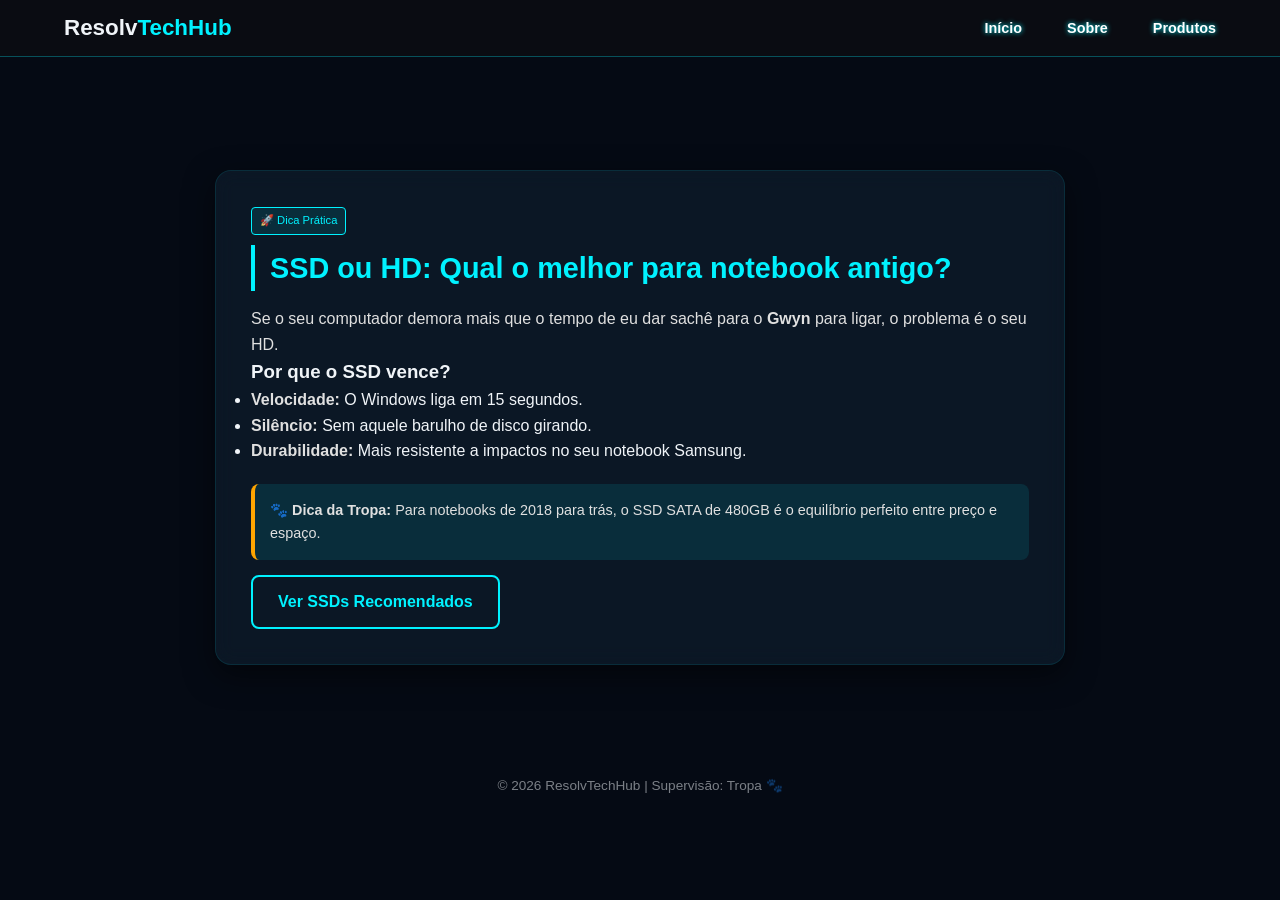
==== artigo-base.html @ 159863da "Add files via upload" ====
<!DOCTYPE html>
<html lang="pt-br">
<head>
    <meta charset="UTF-8">
    <meta name="viewport" content="width=device-width, initial-scale=1.0">
    <title>SSD ou HD: Qual o melhor? - ResolvTechHub</title>
    <link rel="stylesheet" href="css/style.css"> </head>
    <link rel="icon" type="image/png" href="Logotipo Startup Tecnologia Moderno Azul e Roxo.png">
<body>

<nav class="nav-container">
    <div class="logo">Resolv<span>TechHub</span></div>
    <ul class="nav-links">
        <li><a href="index.html">Início</a></li>
        <li><a href="sobre.html">Sobre</a></li>
        <li><a href="index.html#area-produtos">Produtos</a></li>
    </ul>
</nav>

<main class="container" style="padding-top: 100px;">
    <article class="card-informativo">
        <span class="badge-beneficio">🚀 Dica Prática</span>
        <h2>SSD ou HD: Qual o melhor para notebook antigo?</h2>
        
        <p>Se o seu computador demora mais que o tempo de eu dar sachê para o <strong>Gwyn</strong> para ligar, o problema é o seu HD.</p>
        
        <h3>Por que o SSD vence?</h3>
        <ul>
            <li><strong>Velocidade:</strong> O Windows liga em 15 segundos.</li>
            <li><strong>Silêncio:</strong> Sem aquele barulho de disco girando.</li>
            <li><strong>Durabilidade:</strong> Mais resistente a impactos no seu notebook Samsung.</li>
        </ul>

        <div class="alerta-gwyn" style="background: rgba(0, 242, 255, 0.1); padding: 15px; border-radius: 8px; margin-top: 20px;">
            <p>🐾 <strong>Dica da Tropa:</strong> Para notebooks de 2018 para trás, o SSD SATA de 480GB é o equilíbrio perfeito entre preço e espaço.</p>
        </div>

        <a href="index.html#area-produtos" class="btn-afiliado">Ver SSDs Recomendados</a>
    </article>
</main>

<footer>
    <p>&copy; 2026 ResolvTechHub | Supervisão: Tropa 🐾</p>
</footer>

</body>
</html>
---- css/style.css ----
html {
    scroll-behavior: smooth;
}
html {
    scroll-behavior: smooth;
}
html {
    scroll-behavior: smooth; /* Faz a página deslizar suavemente até a seção */
}
@import url('https://fonts.googleapis.com/css2?family=Inter:wght@400;700&display=swap');

:root {
    --azul-profundo: #050a14;
    --card-bg: #0d1b2a;
    --ciano: #00f2ff;
    --ciano-glow: rgba(0, 242, 255, 0.3);
    --branco: #f0f4f8;
}

body {
    background-color: var(--azul-profundo);
    color: var(--branco);
    font-family: 'Inter', sans-serif;
    margin: 0;
    line-height: 1.6;
    overflow-x: hidden;
}

/* Fundo com leve gradiente para não ser um preto chapado */
header {
    padding: 80px 20px;
    background: radial-gradient(circle at top, #1b263b 0%, var(--azul-profundo) 70%);
    text-align: center;
}

h1 { 
    color: var(--ciano); 
    font-size: 3rem; 
    margin: 0; 
    text-transform: uppercase;
    letter-spacing: 2px;
    text-shadow: 0 0 15px var(--ciano-glow);
}

.container { 
    max-width: 900px; 
    margin: auto; 
    padding: 20px;
    margin-top: 80px; /* Isso aqui vai "empurrar" o card para baixo da barra */
}

/* Cards Estilo "Vidro" */
.card {
    background: var(--card-bg);
    border: 1px solid rgba(255, 255, 255, 0.05);
    border-radius: 16px;
    padding: 30px;
    margin-bottom: 40px;
    transition: all 0.4s ease;
    position: relative;
    overflow: hidden;
}

.card:hover {
    transform: translateY(-5px); /* Flutuação mais suave */
    border-color: rgba(0, 242, 255, 0.5); /* Ciano com 50% de transparência na borda */
    /* Sombra projetada mais suave, sem o brilho neon exagerado */
    box-shadow: 0 10px 20px rgba(0, 0, 0, 0.4); 
}

/* Tabela Profissional */
table {
    width: 100%;
    border-radius: 8px;
    overflow: hidden;
    margin: 25px 0;
    border: none;
}

th { background-color: #1e3a8a; color: var(--ciano); padding: 15px; }
td { background-color: rgba(255,255,255,0.03); padding: 12px; text-align: center; border-bottom: 1px solid rgba(255,255,255,0.05); }

/* Botão com Brilho */
.btn {
    display: inline-block;
    background: linear-gradient(90deg, #00d2ff 0%, #3a7bd5 100%);
    color: white;
    padding: 14px 30px;
    border-radius: 50px;
    text-decoration: none;
    font-weight: bold;
    box-shadow: 0 4px 15px var(--ciano-glow);
    transition: 0.3s;
}

.btn:hover {
    /* Diminuímos o raio de brilho de 25px para 10px e trocamos filter por sombra */
    box-shadow: 0 0 10px rgba(0, 242, 255, 0.6); 
    transform: scale(1.02); /* Mantemos um aumento bem sutil */
    filter: none; /* Garante que nenhum filtro de brilho extra esteja ativo */
}


footer { padding: 50px; text-align: center; opacity: 0.5; font-size: 0.85rem; }
.navbar {
    position: fixed;
    top: 0;
    width: 100%;
    background: rgba(13, 27, 42, 0.8);
    backdrop-filter: blur(10px);
    z-index: 1000;
    border-bottom: 1px solid rgba(0, 242, 255, 0.2);
}

.nav-content {
    max-width: 900px;
    margin: auto;
    display: flex;
    justify-content: space-between;
    align-items: center;
    padding: 15px 20px;
}

.nav-logo {
    color: var(--ciano);
    font-weight: bold;
    text-decoration: none;
    font-size: 1.2rem;
}

.nav-links a {
    color: var(--branco);
    text-decoration: none;
    margin-left: 20px;
    font-size: 0.9rem;
    transition: 0.3s;
}

.nav-links a:hover {
    color: var(--ciano);
}

/* Ajuste para o header não ficar escondido atrás da barra fixa */
header {
    margin-top: 60px;
}
#btnTop {
    display: none;
    position: fixed;
    bottom: 20px;
    right: 30px;
    z-index: 99;
    border: none;
    outline: none;
    background-color: var(--ciano);
    color: var(--azul-profundo);
    cursor: pointer;
    padding: 15px;
    border-radius: 50%;
    font-size: 18px;
    font-weight: bold;
    box-shadow: 0 0 10px var(--ciano-glow);
}
.info-box {
    background: linear-gradient(135deg, #112240 0%, #1e3a8a 100%);
    border-left: 6px solid var(--ciano);
    margin-top: 20px;
}
/* Estilização Avançada da Tabela */
.tabela-tech {
    width: 100%;
    border-collapse: separate;
    border-spacing: 0 8px; /* Cria um espaço entre as linhas */
    margin: 20px 0;
}

.tabela-tech th {
    background-color: transparent;
    color: var(--ciano);
    text-transform: uppercase;
    font-size: 0.8rem;
    letter-spacing: 1px;
    padding: 15px;
}

.tabela-tech td {
    background-color: rgba(255, 255, 255, 0.03);
    padding: 15px;
    border: none;
}

/* Arredondar as bordas das linhas */
.tabela-tech tr td:first-child { border-radius: 8px 0 0 8px; }
.tabela-tech tr td:last-child { border-radius: 0 8px 8px 0; }

/* Linha de Destaque (A "Melhor Escolha") */
.destaque-linha td {
    background-color: rgba(0, 242, 255, 0.1) !important;
    border-top: 1px solid var(--ciano);
    border-bottom: 1px solid var(--ciano);
    color: #fff;
    font-weight: bold;
}

.badge {
    background-color: var(--ciano);
    color: var(--azul-profundo);
    padding: 2px 8px;
    border-radius: 4px;
    font-size: 0.7rem;
    font-weight: bold;
    text-transform: uppercase;
}
/* Tabela com Linhas e Estrelas */
.tabela-tech {
    width: 100%;
    border-collapse: collapse; /* Mantém as linhas conectadas */
    margin: 25px 0;
    background: rgba(255, 255, 255, 0.02);
    border: 1px solid rgba(0, 242, 255, 0.2); /* Linha externa */
}

.tabela-tech th, .tabela-tech td {
    padding: 15px;
    border: 1px solid rgba(255, 255, 255, 0.1); /* Linhas das colunas e linhas */
    text-align: center;
}

.tabela-tech th {
    background-color: #1e3a8a;
    color: var(--ciano);
    text-transform: uppercase;
    font-size: 0.85rem;
}

/* Cor das Estrelas */
.estrelas {
    color: #ffcc00; /* Amarelo ouro */
    text-shadow: 0 0 5px rgba(255, 204, 0, 0.5);
    font-size: 1.1rem;
}

.destaque-linha {
    background-color: rgba(0, 242, 255, 0.05);
}
/* Estilo do Card de FAQ */
#faq {
    text-align: left;
}

#faq h3 {
    color: var(--ciano);
    margin-bottom: 20px;
}

/* Estilizando cada item do FAQ */
details {
    background: rgba(255, 255, 255, 0.03);
    border: 1px solid rgba(0, 242, 255, 0.1);
    border-radius: 8px;
    margin-bottom: 10px;
    padding: 15px;
    transition: all 0.3s ease;
    cursor: pointer;
}

details:hover {
    border-color: var(--ciano);
    background: rgba(0, 242, 255, 0.05);
}

/* Estilo do título da pergunta */
summary {
    font-weight: bold;
    color: var(--branco);
    list-style: none; /* Remove a setinha padrão no Chrome/Safari */
    display: flex;
    justify-content: space-between;
    align-items: center;
}

/* Adicionando uma setinha customizada via CSS */
summary::after {
    content: '▼';
    font-size: 0.8rem;
    color: var(--ciano);
    transition: transform 0.3s ease;
}

/* Gira a setinha quando o FAQ abre */
details[open] summary::after {
    transform: rotate(180deg);
}

/* Estilo da resposta */
details p {
    margin-top: 15px;
    font-size: 0.95rem;
    color: rgba(255, 255, 255, 0.8);
    border-top: 1px solid rgba(0, 242, 255, 0.1);
    padding-top: 10px;
}
.img-produto {
    width: 100%;
    max-width: 300px; /* Para não ficar gigante no PC */
    height: auto;
    display: block;
    margin: 0 auto 20px;
    border-radius: 8px;
    box-shadow: 0 4px 8px rgba(0,0,0,0.3);
}
.progress-container {
    width: 100%;
    height: 4px;
    background: transparent;
    position: fixed;
    top: 60px; /* Logo abaixo da sua navbar */
    z-index: 1001;
}

.progress-bar {
    height: 4px;
    background: var(--ciano);
    width: 0%;
}
.oferta-item {
    border-bottom: 1px solid rgba(0, 242, 255, 0.1);
    padding: 15px 0;
}

.oferta-item:last-child {
    border-bottom: none;
}

.btn-pequeno {
    display: inline-block;
    font-size: 0.8rem;
    background-color: transparent;
    border: 1px solid var(--ciano);
    color: var(--ciano);
    padding: 5px 15px;
    border-radius: 4px;
    text-decoration: none;
    transition: 0.3s;
}

.btn-pequeno:hover {
    background-color: var(--ciano);
    color: var(--azul-escuro);
}
#guia-upgrade {
    border-left: 5px solid var(--ciano);
    background: rgba(255, 255, 255, 0.02);
}

.passos-container {
    display: flex;
    flex-direction: column;
    gap: 15px;
    margin: 20px 0;
}

.passo {
    display: flex;
    align-items: center;
    gap: 15px;
    background: rgba(0, 242, 255, 0.05);
    padding: 10px;
    border-radius: 8px;
}

.passo span {
    background: var(--ciano);
    color: var(--azul-profundo);
    font-weight: bold;
    width: 30px;
    height: 30px;
    display: flex;
    align-items: center;
    justify-content: center;
    border-radius: 50%;
    flex-shrink: 0;
}

.dica-gwyn {
    font-style: italic;
    font-size: 0.9rem;
    color: var(--ciano);
    margin-top: 15px;
    border-top: 1px solid rgba(0, 242, 255, 0.1);
    padding-top: 10px;
}
.passo:hover {
    background: rgba(0, 242, 255, 0.1);
    transform: translateX(5px);
    transition: all 0.3s ease;
}
.filtros-container {
    display: flex;
    justify-content: center;
    gap: 10px;
    margin-bottom: 30px;
    flex-wrap: wrap;
}

.btn-filtro {
    background: rgba(0, 242, 255, 0.1);
    border: 1px solid var(--ciano);
    color: var(--ciano);
    padding: 8px;
    border-radius: 20px;
    cursor: pointer;
    transition: 0.3s;
}

.btn-filtro.active, .btn-filtro:hover {
    background: var(--ciano);
    color: var(--azul-escuro);
}

/* Classe para esconder os itens */
.hidden {
    display: none !important;
}
.calculadora-form {
    background: rgba(0, 242, 255, 0.05);
    padding: 20px;
    border-radius: 12px;
    margin-top: 15px;
}

select {
    width: 100%;
    padding: 12px;
    background: var(--azul-escuro);
    color: var(--ciano);
    border: 1px solid var(--ciano);
    border-radius: 8px;
    margin-bottom: 20px;
    font-size: 1rem;
}

.resultado-box {
    border-top: 2px dashed var(--ciano);
    padding-top: 15px;
    animation: fadeIn 0.5s ease-in;
}

.preco-estimado {
    font-size: 1.2rem;
    font-weight: bold;
    color: #00ff88; /* Verde para destacar o preço */
}

@keyframes fadeIn {
    from { opacity: 0; transform: translateY(-10px); }
    to { opacity: 1; transform: translateY(0); }
}
/* Estilizando o campo de seleção (Select) */
select {
    width: 100%;
    padding: 12px;
    background-color: #0d1117; /* Um preto azulado profundo */
    color: #00f2ff; /* O seu Ciano de destaque */
    border: 1px solid #00f2ff;
    border-radius: 8px;
    margin-bottom: 20px;
    font-size: 1rem;
    appearance: none; /* Remove o estilo padrão do navegador */
    cursor: pointer;
    outline: none;
}

/* Ajuste para quando o usuário clica no Select */
select:focus {
    box-shadow: 0 0 10px rgba(0, 242, 255, 0.3);
}

/* Estilizando as opções dentro do Select (o fundo da lista) */
select option {
    background-color: #0d1117;
    color: #00f2ff;
}

/* Garantindo que o card da calculadora também seja escuro */
#calculadora-setup {
    background: rgba(13, 17, 23, 0.8);
    border: 1px solid rgba(0, 242, 255, 0.2);
    color: #e6edf3; /* Texto num branco acinzentado suave */
}

/* A caixa de resultado que aparece depois de calcular */
.resultado-box {
    background: rgba(0, 242, 255, 0.05);
    padding: 15px;
    border-radius: 8px;
    border-top: 2px dashed #00f2ff;
    margin-top: 15px;
}
.btn-pequeno {
    display: inline-block;
    margin-top: 15px;
    padding: 10px 20px;
    background-color: transparent;
    color: #00f2ff; /* Ciano */
    border: 1px solid #00f2ff;
    border-radius: 5px;
    text-decoration: none;
    font-weight: bold;
    font-size: 0.9rem;
    transition: 0.3s;
}

.btn-pequeno:hover {
    background-color: #00f2ff;
    color: #0d1117; /* Fundo escuro ao passar o mouse */
    box-shadow: 0 0 15px rgba(0, 242, 255, 0.4);
}
.combo-grid {
    display: grid;
    grid-template-columns: repeat(auto-fit, minmax(280px, 1fr));
    gap: 20px;
    margin: 30px 0;
}

.combo-page .nav-content {
    justify-content: space-between;
}
/* Faz o scroll ser suave e não colar no topo da tela */
.combo-section {
    scroll-margin-top: 80px; /* Ajuste conforme a altura da sua navbar */
    padding: 40px 0;
}

html {
    scroll-behavior: smooth;
}
/* Espaçamento para as âncoras não ficarem escondidas atrás da navbar */
.combo-section {
    scroll-margin-top: 90px;
    padding: 60px 0;
}

.divisor-dark {
    border: 0;
    height: 1px;
    background: linear-gradient(to right, transparent, var(--ciano), transparent);
    margin: 40px 0;
    opacity: 0.3;
}

.combo-grid {
    display: grid;
    grid-template-columns: repeat(auto-fit, minmax(280px, 1fr));
    gap: 20px;
    margin-top: 20px;
}
.img-produto {
    width: 100%; /* Ocupa toda a largura do card */
    max-height: 200px; /* ⚠️ AJUSTE AQUI: Define uma altura máxima para todas as fotos */
    object-fit: contain; /* 🌟 MÁGICA: Mantém a proporção da foto sem esticar, preenchendo o espaço */
    border-radius: 8px;
    margin-bottom: 15px;
    display: block; /* Garante que margens funcionem bem */
    margin-left: auto; /* Centraliza horizontalmente */
    margin-right: auto;
}
.combo-destaque {
    display: flex;
    flex-direction: column;
    align-items: center;
    gap: 20px;
    padding: 30px;
}

.combo-visual {
    display: flex;
    align-items: center;
    justify-content: center;
    gap: 15px;
    flex-wrap: wrap;
}

.img-mini {
    width: 100px;
    height: 100px;
    object-fit: contain;
    background: #0d1117;
    border-radius: 10px;
    padding: 5px;
    border: 1px solid rgba(0, 242, 255, 0.2);
}

.mais {
    font-size: 1.5rem;
    color: var(--ciano);
    font-weight: bold;
}

.preco-total {
    font-size: 2rem;
    color: #00ff88;
    font-weight: bold;
}

.selo-premium {
    background: var(--ciano);
    color: var(--azul-escuro);
    display: inline-block;
    padding: 5px 15px;
    border-radius: 20px;
    font-size: 0.7rem;
    font-weight: bold;
    margin-bottom: 10px;
}
.tabela-container {
    overflow-x: auto; /* Garante que a tabela não quebre no celular */
    margin-top: 20px;
}

.tabela-comparativa {
    width: 100%;
    border-collapse: collapse;
    background: rgba(13, 17, 23, 0.6);
    border-radius: 10px;
    overflow: hidden;
}

.tabela-comparativa th, .tabela-comparativa td {
    padding: 15px;
    text-align: left;
    border-bottom: 1px solid rgba(0, 242, 255, 0.1);
}

.tabela-comparativa th {
    background: rgba(0, 242, 255, 0.1);
    color: var(--ciano);
    font-size: 0.9rem;
    text-transform: uppercase;
}

.col-hd { color: #ff4d4d; } /* Vermelho para o lento */
.col-ssd { color: #00ff88; } /* Verde para o rápido */

.tempo-lento { color: #ffa500; font-weight: bold; }
.tempo-rapido { color: #00ff88; font-weight: bold; }

.alerta-gwyn {
    background: rgba(255, 165, 0, 0.1);
    border-left: 4px solid #ffa500;
    padding: 10px;
    margin-top: 20px;
    border-radius: 4px;
    font-size: 0.9rem;
}
.hero {
    /* Ajuste para não sumir atrás do cabeçalho */
    padding-top: 80px !important; /* Esse valor deve ser um pouco maior que a altura da sua navbar */
    padding-bottom: 20px !important; 
    
    display: flex;
    flex-direction: column;
    align-items: center;
    justify-content: center;
    text-align: center;
    background: radial-gradient(circle at center, rgba(0, 242, 255, 0.1) 0%, var(--azul-escuro) 90%);
}

.hero h1 {
    font-size: 2.2rem;
    margin-bottom: 15px;
    line-height: 1.2;
}

.highlight {
    color: var(--ciano);
    text-shadow: 0 0 15px rgba(0, 242, 255, 0.5);
}

.hero-btns {
    margin-top: 25px;
    display: flex;
    gap: 15px;
    justify-content: center;
}

.btn-outline {
    padding: 12px 25px;
    border: 1px solid var(--ciano);
    color: var(--ciano);
    text-decoration: none;
    border-radius: 8px;
    transition: 0.3s;
}

.stats-bar {
    display: flex;
    justify-content: space-around;
    background: rgba(255, 255, 255, 0.03);
    padding: 15px;
    border-radius: 12px;
    margin-bottom: 30px;
    border: 1px solid rgba(0, 242, 255, 0.1);
}

.stat-item span {
    color: var(--ciano);
    font-weight: bold;
    display: block;
    font-size: 1.2rem;
}
.escritorio img {
    object-fit: contain;
    background: #0d1117;
    border-radius: 8px;
    padding: 10px;
}
.badge-beneficio {
    background: rgba(0, 242, 255, 0.1);
    color: var(--ciano);
    font-size: 0.7rem;
    padding: 4px 8px;
    border-radius: 4px;
    border: 1px solid var(--ciano);
    display: inline-block;
    margin-bottom: 10px;
}
.hero-icons {
    display: flex;
    gap: 20px;
    justify-content: center;
    margin-bottom: 15px;
    font-size: 0.8rem;
    color: var(--ciano);
    opacity: 0.8;
}
.hero-icons {
    display: flex;
    gap: 15px;
    justify-content: center;
    margin: 15px 0; /* Dá um respiro entre o título e o texto */
    flex-wrap: wrap; /* Garante que no celular eles fiquem um embaixo do outro se não couberem */
}

.hero-icons span {
    background: rgba(0, 242, 255, 0.1);
    padding: 5px 12px;
    border-radius: 20px;
    font-size: 0.85rem;
    color: var(--ciano);
    border: 1px solid rgba(0, 242, 255, 0.2);
}
/* Ajuste para que as imagens fiquem dentro do quadrado e com tamanho fixo */
.img-produto {
    width: 100%;           /* Ocupa a largura total disponível no card */
    height: 180px;         /* Define uma altura fixa para o "quadrado" */
    object-fit: cover;     /* Faz a imagem preencher o espaço sem distorcer */
    border-radius: 8px;    /* Deixa as bordas levemente arredondadas como nos seus cards */
    display: block;
    margin: 0 auto 15px;   /* Centraliza e dá um espaço para o texto abaixo */
}

/* Se quiser que o card de 'Foco Total' e 'Resolve Lentidão' tenham o mesmo tamanho */
.item-tech {
    display: flex;
    flex-direction: column;
    justify-content: space-between;
    min-height: 350px; /* Ajuste esse valor conforme necessário para alinhar os botões */
}
/* Container que segura os produtos iniciais */
.filtros-container {
    display: flex;
    flex-wrap: wrap;
    gap: 15px;
    align-items: flex-start;
    margin-bottom: 30px;
}

/* Ajuste específico para os cards pequenos de destaque */
.filtros-container .item-tech {
    width: 200px;           /* Define a largura fixa do quadrado */
    min-width: 200px;
    padding: 15px;
    display: flex;
    flex-direction: column;
    align-items: center;
    text-align: center;
}

/* Força a imagem a ficar dentro do quadrado sem sobrar */
.filtros-container .img-produto {
    width: 100%;            /* Ocupa a largura total do card de 200px */
    height: 120px;          /* Altura controlada para não esticar o site */
    object-fit: contain;    /* Garante que o SSD apareça inteiro */
    background: #0d1117;    /* Fundo escuro para combinar com o tema */
    border-radius: 8px;
    margin-top: 10px;
}
/* Container dos filtros e cards de destaque */
.filtros-container {
    display: flex;
    flex-wrap: wrap; /* Permite que os itens pulem de linha no celular */
    gap: 15px;
    justify-content: center; /* Centraliza os itens no celular */
    align-items: flex-start; /* CRUCIAL: Impede que os itens estiquem na vertical */
}

/* Ajuste dos mini-cards de destaque */
.filtros-container .item-tech {
    width: 160px;           /* Largura fixa menor para caber dois lado a lado */
    min-height: 180px;      /* Altura mínima controlada */
    height: auto !important; /* Força a altura a se ajustar apenas ao conteúdo */
    padding: 10px;
    display: flex;
    flex-direction: column;
    justify-content: space-between;
    margin: 5px;
}

/* Ajuste da imagem dentro desses mini-cards */
.filtros-container .img-produto {
    width: 100%;
    height: 100px;          /* Altura fixa para a imagem não empurrar o card */
    object-fit: contain;    /* Garante que o produto apareça inteiro */
    margin-top: auto;       /* Joga a imagem para o fundo do card */
}
/* Estilo para os Cards de Combo */
.combo-item {
    transition: transform 0.3s ease, box-shadow 0.3s ease;
    border: 1px solid rgba(0, 242, 255, 0.1);
    position: relative;
    overflow: hidden;
    margin-bottom: 30px;
}

/* Efeito de brilho ao passar o mouse (Notebook) */
.combo-item:hover {
    transform: translateY(-5px);
    box-shadow: 0 10px 20px rgba(0, 242, 255, 0.15);
    border-color: var(--ciano);
}

/* Estilização da lista de itens dentro do combo */
.combo-item ul li {
    padding: 8px 0;
    border-bottom: 1px solid rgba(255, 255, 255, 0.05);
    display: flex;
    align-items: center;
    gap: 10px;
}

/* Selo de Confiança estilo Mercado Livre */
.combo-item small {
    display: block;
    margin-top: 5px;
    opacity: 0.8;
    font-size: 0.75rem;
    color: #00ff88;
}

/* Destaque para o preço */
.preco-estimado {
    font-size: 1.2rem;
    font-weight: bold;
    letter-spacing: 1px;
}

/* Animação sutil para o combo "Mais Vendido" */
#completo {
    background: linear-gradient(145deg, var(--azul-escuro) 0%, #16213e 100%);
    box-shadow: 0 0 15px rgba(0, 242, 255, 0.1);
}
/* Estilo base para os botões de combo */
.btn-combo {
    flex: 1;                /* Faz os botões dividirem o espaço igualmente */
    min-width: 150px;       /* NÃO deixa o botão ficar menor que isso (evita sobreposição) */
    max-width: 300px;       /* Impede que o botão fique gigante em telas grandes */
    padding: 15px 10px;
    border-radius: 8px;
    text-decoration: none;
    font-weight: bold;
    font-size: 0.95rem;
    text-align: center;
    transition: all 0.3s ease;
    display: flex;
    align-items: center;
    justify-content: center;
    gap: 8px;               /* Espaço entre o ícone e o texto */
    box-sizing: border-box; /* Garante que padding não aumente o tamanho final */
}

/* Cor específica da Amazon */
.btn-combo.amazon {
    background-color: #ff9900;
    color: #000000;
}

/* Cor específica do Mercado Livre */
.btn-combo.mercadolivre {
    background-color: #fff159;
    color: #000000;
}

/* Efeito de hover (brilho e leve pulo) */
.btn-combo:hover {
    filter: brightness(1.1);
    transform: translateY(-3px);
    box-shadow: 0 5px 15px rgba(0, 0, 0, 0.3);
}

/* Ajuste fino para celulares muito pequenos (abaixo de 360px) */
@media (max-width: 360px) {
    .botoes-compra-container {
        flex-direction: column; /* Força um embaixo do outro */
        align-items: center;
    }
    .btn-combo {
        width: 100%;            /* Ocupa a largura total */
        max-width: 100%;
    }
}
/* No Celular (Redmi Note 14 Pro) */
@media (max-width: 600px) {
    #hero-vendas {
        padding-top: 200px !important; /* Aumentei muito para garantir que o título apareça */
        display: block !important;
    }

    .busca-loja {
        display: flex !important;
        flex-direction: column !important; /* Força um embaixo do outro */
        width: 90% !important; /* Não deixa encostar nas bordas da tela */
        margin: 0 auto !important;
        background: transparent !important;
        box-shadow: none !important;
    }

    .busca-loja input {
        width: 100% !important;
        margin-bottom: 15px !important;
        border-radius: 8px !important;
        border: 1px solid #3b82f6 !important;
        padding: 15px !important;
    }

    .busca-loja button {
        width: 100% !important;
        border-radius: 8px !important;
        padding: 15px !important;
    }
}
/* Estilo Específico para a Página de Políticas */
.politicas-container {
    max-width: 800px;
    margin: 120px auto 60px;
    padding: 0 20px;
}

.politicas-header {
    text-align: center;
    margin-bottom: 40px;
}

.politicas-header h1 {
    font-size: 2.5rem;
    background: linear-gradient(90deg, var(--ciano), #3a7bd5);
    -webkit-background-clip: text;
    -webkit-text-fill-color: transparent;
    margin-bottom: 10px;
}

/* Melhorando os Detalhes (FAQ Style) */
.politicas-card details {
    background: rgba(13, 27, 42, 0.6);
    border: 1px solid rgba(0, 242, 255, 0.1);
    border-radius: 12px;
    margin-bottom: 15px;
    padding: 20px;
    transition: all 0.3s ease;
}

.politicas-card details:hover {
    border-color: var(--ciano);
    box-shadow: 0 0 15px rgba(0, 242, 255, 0.1);
}

.politicas-card summary {
    font-size: 1.1rem;
    font-weight: bold;
    color: var(--branco);
    cursor: pointer;
    display: flex;
    justify-content: space-between;
    align-items: center;
    list-style: none;
}

.politicas-card summary::after {
    content: '+';
    color: var(--ciano);
    font-size: 1.5rem;
    transition: transform 0.3s ease;
}

.politicas-card details[open] summary::after {
    content: '-';
    transform: rotate(180deg);
}

.politicas-card p {
    margin-top: 15px;
    line-height: 1.8;
    color: rgba(240, 244, 248, 0.8);
    border-top: 1px solid rgba(0, 242, 255, 0.1);
    padding-top: 15px;
}
/* Estilização do Botão de Hospedagem */
.btn-hospedagem {
    display: inline-block;
    padding: 15px 35px;
    background: transparent;
    color: var(--ciano); /* Use a variável ciano que definimos */
    text-decoration: none;
    font-weight: bold;
    font-size: 1.1rem;
    border: 2px solid var(--ciano);
    border-radius: 50px; /* Bordas arredondadas estilo pílula */
    transition: all 0.3s ease; /* Transição suave para o efeito */
    margin-top: 20px;
    text-transform: uppercase; /* Letras maiúsculas para dar imponência */
    letter-spacing: 1px;
}

/* Efeito ao passar o mouse (Hover) / Tocar no Celular */
.btn-hospedagem:hover {
    background: var(--azul-escuro);
    color: #6098d3; /* Cor escura do fundo para contraste */
    box-shadow: 0 0 20px rgba(48, 64, 65, 0.6), 
                0 0 40px rgba(64, 82, 83, 0.4);
    transform: translateY(-3px); /* Levanta levemente o botão */
}
/* Definição da Animação */
@keyframes pulsar-neon {
    0% {
        box-shadow: 0 0 5px rgba(0, 242, 255, 0.2);
        transform: scale(1);
    }
    50% {
        box-shadow: 0 0 20px rgba(0, 242, 255, 0.5);
        transform: scale(1.05); /* Aumenta levemente o tamanho */
    }
    100% {
        box-shadow: 0 0 5px rgba(0, 242, 255, 0.2);
        transform: scale(1);
    }
}

/* Aplicando a animação ao botão */
.btn-hospedagem {
    /* ... (mantenha o código anterior aqui) ... */
    animation: pulsar-neon 2s infinite ease-in-out;
}

/* Pausa a animação quando o mouse está em cima para facilitar o clique */
.btn-hospedagem:hover {
    animation-play-state: paused;
}
/* 1. ARRUMANDO O MENU (NAV) NO CELULAR */
.nav-container {
    background: #0a0c12;
    padding: 15px;
    border-bottom: 2px solid var(--ciano);
}

.nav-links {
    display: flex;
    justify-content: space-around;
    list-style: none;
    padding: 0;
    margin: 10px 0 0 0;
}

.nav-links a {
    color: white;
    text-decoration: none;
    font-size: 0.9rem;
    font-weight: bold;
    text-shadow: 0 0 5px var(--ciano); /* Brilho neon no texto */
}

/* 2. ARRUMANDO O FORMULÁRIO DE CONTATO */
#contato form {
    display: flex;
    flex-direction: column;
    gap: 15px;
    max-width: 100%;
}

#contato input, #contato textarea {
    width: 100%;
    padding: 12px;
    background: #161b22;
    border: 1px solid #30363d;
    border-radius: 8px;
    color: white;
    transition: 0.3s;
}

#contato input:focus, #contato textarea:focus {
    border-color: var(--card-bg);
    box-shadow: 0 0 10px var(--card-bg); /* Efeito de brilho ao clicar */
    outline: none;
}

#contato button {
    background: var(--azul-profundo);
    color: rgb(29, 176, 209);
    border: none;
    padding: 15px;
    border-radius: 8px;
    font-weight: bold;
    cursor: pointer;
    box-shadow: 0 0 15px var(--card-bg);
}

/* 3. ANIMAÇÕES DE ENTRADA (FADE-IN) */
@keyframes fadeInUp {
    from {
        opacity: 0;
        transform: translateY(30px);
    }
    to {
        opacity: 1;
        transform: translateY(0);
    }
}

/* Aplica a animação nas novas seções */
#sobre, #servicos, #contato {
    animation: fadeInUp 0.8s ease-out forwards;
}

/* 4. EFEITO NO BOTÃO DE HOSPEDAGEM */
.btn-hospedagem {
    border: 2px solid var(--ciano);
    color: var(--ciano);
    text-decoration: none;
    padding: 15px 30px;
    border-radius: 50px;
    display: inline-block;
    transition: 0.3s;
    text-transform: uppercase;
    font-weight: 800;
}

.btn-hospedagem:hover {
    background: var(--ciano);
    color: black;
    box-shadow: 0 0 30px var(--ciano);
}
/* Container do Menu */
.nav-container {
    display: flex;
    justify-content: space-between; /* Logo na esquerda, links na direita */
    align-items: center;
    padding: 15px 5%;
    background: #0a0c12;
    position: fixed;
    width: 100%;
    top: 0;
    z-index: 1000;
    border-bottom: 1px solid rgba(0, 242, 255, 0.2);
}

.nav-links {
    display: flex;
    gap: 25px;
    list-style: none;
}

/* Ajuste Perfeito para Celular */
@media (max-width: 768px) {
    .nav-container {
        flex-direction: column; /* No celular, um embaixo do outro para caber tudo */
        padding: 10px;
    }

    .nav-links {
        gap: 15px;
        margin-top: 10px;
        justify-content: center;
        width: 100%;
    }

    .nav-links a {
        font-size: 0.85rem;
    }
}
/* --- RESET E BARRA DE PROGRESSO (LIMPA NO PC) --- */
.progress-container {
    position: fixed !important;
    top: 0 !important;
    left: 0 !important;
    width: 100% !important;
    height: 3px !important;
    background: transparent !important; 
    z-index: 9999 !important;
}

.progress-bar {
    height: 100%;
    background: var(--ciano);
    width: 0%;
    box-shadow: 0 0 10px var(--ciano);
}

/* --- CONFIGURAÇÃO DO MENU (NAV) --- */
.nav-container {
    display: flex !important;
    align-items: center !important;
    background: #0a0c12 !important;
    padding: 10px 5% !important;
    position: fixed !important;
    width: 100% !important;
    top: 0 !important;
    z-index: 1000 !important;
}

/* --- COMPORTAMENTO NO PC (NOTEBOOK SAMSUNG) --- */
@media (min-width: 769px) {
    .nav-container {
        justify-content: space-between !important; /* Logo na esquerda, Tags na direita */
    }
    .nav-links {
        display: flex !important;
        list-style: none !important;
        gap: 30px !important;
        margin: 0 !important;
        padding: 0 !important;
    }
    #area-produtos .filtros-container {
        justify-content: center !important; /* Força filtros no centro no PC */
    }
}

/* --- COMPORTAMENTO NO CELULAR (REDMI NOTE 14) --- */
@media (max-width: 768px) {
    .nav-container {
        flex-direction: column !important; /* Empilha para centralizar */
        justify-content: center !important;
        text-align: center !important;
        padding: 15px 0 !important;
    }
    .nav-links {
        display: flex !important;
        justify-content: center !important; /* CENTRALIZA AS TAGS NO MEIO DA TELA */
        width: 100% !important;
        margin-top: 10px !important;
        padding: 0 !important;
        gap: 15px !important;
    }
}

/* --- SEÇÃO DE CONTATO (OBLIGADA A APARECER) --- */
#contato {
    display: block !important;
    clear: both !important;
    padding: 60px 20px !important;
    text-align: center !important;
}

#contato .contato-form {
    display: flex !important;
    flex-direction: column !important;
    max-width: 500px !important;
    margin: 0 auto !important;
    gap: 15px !important;
}
/* --- ESTILIZAÇÃO E ANIMAÇÃO: BOTÃO VER NA LOJA --- */
.ver-loja-btn, 
a[href*="loja"], 
.combo-performance a {
    display: inline-block;
    padding: 12px 25px;
    background: transparent;
    color: #00f2ff; /* Ciano neon que você usa */
    border: 2px solid #00f2ff;
    border-radius: 8px;
    text-decoration: none;
    font-weight: bold;
    text-transform: uppercase;
    letter-spacing: 1px;
    transition: all 0.3s ease-in-out; /* Transição suave para tudo */
    position: relative;
    overflow: hidden;
    margin-top: 15px;
}

/* Efeito ao passar o mouse ou tocar */
.ver-loja-btn:hover, 
a[href*="loja"]:hover {
    background: #00f2ff;
    color: #0a0c12; /* Fundo escuro do seu site */
    box-shadow: 0 0 20px rgba(0, 242, 255, 0.6); /* Brilho neon externo */
    transform: scale(1.05) translateY(-3px); /* Pulsação e leve subida */
}

/* Efeito de "Clique" para feedback tátil no celular */
.ver-loja-btn:active {
    transform: scale(0.95);
}
/* --- BARRA DE PROGRESSO (TOTALMENTE LIMPA NO TOPO) --- */
.progress-container {
    position: fixed !important;
    top: 0 !important;
    left: 0 !important;
    width: 100% !important;
    height: 3px !important;
    background: transparent !important;
    z-index: 9999 !important;
}

/* --- LOGO: TAMANHO CONTROLADO --- */
.logo {
    font-size: 1.5rem;
    font-weight: bold;
    color: var(--branco);
    min-width: 180px;
}
.logo span { color: var(--ciano); }

/* --- MENU: DIREITA NO PC | CENTRO NO CELULAR --- */
.nav-container {
    display: flex !important;
    justify-content: space-between !important;
    align-items: center !important;
    padding: 10px 5% !important;
    background: #0a0c12 !important;
    position: fixed !important;
    width: 100% !important;
    top: 0 !important;
    z-index: 1000 !important;
}

@media (min-width: 769px) {
    .nav-links {
        display: flex !important;
        margin-left: auto !important; /* EMPURRA PARA A DIREITA NO PC */
        gap: 30px !important;
        list-style: none !important;
    }
}

/* --- FILTROS E PRODUTOS: OBRIGADOS AO CENTRO --- */
.filtros-container {
    display: flex !important;
    justify-content: center !important; /* CENTRALIZA OS BOTÕES (SSD, GAMER...) */
    flex-wrap: wrap;
    gap: 15px;
    margin: 40px auto !important;
    width: 100%;
}

/* --- SEÇÃO DE CONTATO: RESGATADA --- */
#contato {
    display: block !important;
    clear: both !important;
    padding: 80px 20px !important;
    text-align: center !important;
}

.contato-form {
    display: flex !important;
    flex-direction: column !important;
    max-width: 500px !important;
    margin: 0 auto !important; /* CENTRALIZA NO PC */
    gap: 15px !important;
}

/* --- BOTÃO VER NA LOJA: ANIMAÇÃO GAMER --- */
.btn-afiliado {
    display: inline-block;
    padding: 12px 25px;
    background: transparent;
    color: var(--ciano);
    border: 2px solid var(--ciano);
    border-radius: 8px;
    text-decoration: none;
    font-weight: bold;
    transition: all 0.3s cubic-bezier(0.175, 0.885, 0.32, 1.275);
    margin-top: 15px;
}

.btn-afiliado:hover {
    background: var(--ciano);
    color: #0a0c12;
    box-shadow: 0 0 20px var(--ciano-glow);
    transform: translateY(-5px) scale(1.05); /* LEVITAÇÃO E PULSO */
}

/* --- AJUSTE REDMI (CELULAR) --- */
@media (max-width: 768px) {
    .nav-container {
        flex-direction: column !important;
        padding: 15px 0 !important;
    }
    .nav-links {
        margin-left: 0 !important;
        justify-content: center !important; /* CENTRALIZA NO CELULAR */
        width: 100% !important;
        margin-top: 10px !important;
        padding: 0 !important;
    }
}
/* --- ESTILO DOS CARDS DE TEXTO (A MENTE E CURADORIA) --- */
.card-informativo {
    background: rgba(15, 18, 26, 0.7); /* Fundo escuro profundo */
    border: 1px solid rgba(0, 242, 255, 0.2); /* Borda ciano discreta */
    border-radius: 12px;
    padding: 30px;
    margin: 40px auto;
    max-width: 800px; /* Largura para leitura confortável no PC */
    box-shadow: 0 10px 40px rgba(0, 0, 0, 0.4);
    transition: transform 0.3s ease, border-color 0.3s ease;
    backdrop-filter: blur(8px); /* Efeito de vidro */
}

.card-informativo:hover {
    transform: translateY(-5px); /* Leve subida ao passar o mouse */
    border-color: rgba(0, 242, 255, 0.6); /* Brilha mais no hover */
}

/* Títulos dentro dos cards */
.card-informativo h2 {
    color: #00f2ff;
    margin-bottom: 20px;
    font-size: 1.8rem;
    border-left: 4px solid #00f2ff; /* Detalhe lateral neon */
    padding-left: 15px;
}

/* Texto dentro dos cards */
.card-informativo p, .card-informativo strong {
    line-height: 1.6;
    color: #e0e0e0;
}

/* Ajuste para o seu Redmi Note 14 Pro */
@media (max-width: 768px) {
    .card-informativo {
        margin: 25px 15px;
        padding: 20px;
    }
    
    .card-informativo h2 {
        font-size: 1.4rem;
    }
}
/* --- VARIÁVEIS E RESET --- */
:root {
    --azul-profundo: #050a14;
    --card-bg: rgba(13, 27, 42, 0.8);
    --ciano: #00f2ff;
    --ciano-glow: rgba(0, 242, 255, 0.3);
    --branco: #f0f4f8;
}

* { box-sizing: border-box; margin: 0; padding: 0; }
body { background: var(--azul-profundo); color: var(--branco); font-family: 'Inter', sans-serif; overflow-x: hidden; }

/* --- MENU (NAV): DIREITA NO PC | CENTRO NO REDMI --- */
.nav-container {
    display: flex !important;
    justify-content: space-between !important;
    align-items: center !important;
    padding: 10px 5% !important;
    background: #0a0c12 !important;
    position: fixed !important;
    width: 100% !important;
    top: 0; z-index: 1000;
    border-bottom: 1px solid var(--ciano-glow);
}

.logo { font-size: 1.4rem; font-weight: bold; min-width: 150px; }
.logo span { color: var(--ciano); }

.nav-links { display: flex !important; list-style: none !important; gap: 25px !important; }

@media (min-width: 769px) {
    .nav-links { margin-left: auto !important; } /* EMPURRA PARA A DIREITA NO PC */
}

/* --- CARDS DE TEXTO (RETÂNGULOS NEON) --- */
.card-informativo {
    background: var(--card-bg) !important;
    border: 1px solid rgba(0, 242, 255, 0.1) !important;
    border-radius: 16px !important;
    padding: 35px !important;
    margin: 40px auto !important;
    max-width: 850px !important;
    box-shadow: 0 10px 30px rgba(0, 0, 0, 0.5);
    backdrop-filter: blur(10px);
    transition: transform 0.3s ease;
}

.card-informativo:hover { transform: translateY(-5px); border-color: var(--ciano); }

.card-informativo h2 { color: var(--ciano); margin-bottom: 15px; border-left: 4px solid var(--ciano); padding-left: 15px; }

/* --- IMAGENS: TAMANHO CONTROLADO --- */
.img-produto-card {
    width: 100%;
    max-width: 250px;
    height: auto;
    border-radius: 8px;
    margin: 15px auto;
    display: block;
}

/* --- BOTÃO VER NA LOJA: ANIMAÇÃO --- */
.btn-afiliado {
    display: inline-block;
    padding: 12px 25px;
    border: 2px solid var(--ciano);
    color: var(--ciano);
    text-decoration: none;
    font-weight: bold;
    border-radius: 8px;
    transition: 0.3s;
    margin-top: 15px;
}

.btn-afiliado:hover {
    background: var(--ciano);
    color: #0a0c12;
    box-shadow: 0 0 15px var(--ciano);
    transform: scale(1.05);
}

/* --- RESPONSIVIDADE CELULAR (REDMI NOTE 14) --- */
@media (max-width: 768px) {
    .nav-container { flex-direction: column !important; padding: 15px 0 !important; }
    .nav-links { justify-content: center !important; width: 100% !important; margin-top: 10px !important; gap: 15px !important; }
    .card-informativo { margin: 20px 15px !important; padding: 20px !important; }
}
.nav-links a.active {
    color: var(--ciano);
    border-bottom: 2px solid var(--ciano);
    padding-bottom: 5px;
}
/* Procure por isso no seu CSS e substitua */
h1, .hero h1 { 
    color: var(--ciano); 
    font-size: clamp(1.5rem, 8vw, 3rem); /* O 'clamp' ajusta o tamanho sozinho entre celular e PC */
    margin: 0; 
    text-transform: uppercase;
    letter-spacing: 2px;
    text-shadow: 0 0 15px var(--ciano-glow);
}
/* --- MENU DESLIZANTE: EXCLUSIVO PARA CELULAR (REDMI) --- */
@media (max-width: px) {
    .nav-container {
        flex-direction: column !important; /* Logo em cima, menu embaixo */
        padding: 10px 0 !important;
        align-items: center !important;
    }

    .nav-links {
        display: flex !important;
        flex-direction: row !important; /* Força uma única linha */
        flex-wrap: nowrap !important; /* Proíbe quebra de linha */
        overflow-x: auto !important; /* Habilita o deslize horizontal */
        -webkit-overflow-scrolling: touch; /* Suaviza o toque no Android */
        
        justify-content: flex-start !important; /* Alinha ao início para permitir o scroll */
        width: 100% !important;
        gap: 25px !important; /* Espaço confortável entre as tags */
        padding: 10px 25px !important; /* Respiro nas laterais para não cortar o texto */
        
        /* Esconde a barra de rolagem visualmente */
        scrollbar-width: none; 
    }

    .nav-links::-webkit-scrollbar {
        display: none; /* Esconde a barra no Chrome do Redmi */
    }

    .nav-links li {
        flex: 0 0 auto; /* Impede que os links encolham */
    }

    .nav-links a {
        font-size: 1rem !important;
        white-space: nowrap !important; /* Mantém os nomes inteiros */
        padding: 5px 2px !important;
    }

    /* Ajuste de respiro para o Hero não ficar coberto */
    .hero {
        padding-top: 150px !important; 
    }
}

/* --- MANTÉM O PC IGUAL (SEM DESLIZE) --- */
@media (min-width: 769px) {
    .nav-container {
        justify-content: space-between !important;
    }
    .nav-links {
        overflow-x: visible !important;
        justify-content: flex-end !important;
    }
}/* --- AJUSTE DE ESCALA REAL PARA CELULAR (EFEITO DPI) --- */
@media (max-width: 768px) {
    /* Diminui a escala global do site em 10% */
    html {
        font-size: 85% !important; 
    }

    /* Ajusta o espaçamento do topo para o menu não cobrir o título */
    .hero {
        padding-top: 110px !important;
        padding-bottom: 30px !important;
    }

    /* Deixa os cards mais compactos para caber mais na tela */
    .container {
        padding: 10px !important;
        margin-top: 0 !important;
    }

    .card, .card-informativo {
        padding: 15px !important;
        margin-bottom: 20px !important;
        border-radius: 10px !important;
    }

    /* Títulos dos cards ficam mais finos e elegantes */
    h2 {
        font-size: 1.4rem !important;
        letter-spacing: 0.5px !important;
    }

    /* Melhora o menu deslizante para a nova escala */
    .nav-links {
        gap: 15px !important;
        padding: 8px 15px !important;
    }
}
/* --- AJUSTE FINO DE ESPAÇAMENTO (TIRANDO O BURACO) --- */
@media (max-width: 768px) {
    /* Diminuímos o empurrão do body para o conteúdo subir um pouco */
    body {
        padding-top: 100px !important; /* Ajuste aqui: se ainda tiver muito espaço, mude para 90px */
    }

    /* Removemos margens duplas que criam o espaço vazio nas páginas internas */
    .container, 
    main.container,
    .politicas-container {
        margin-top: 0 !important;
        padding-top: 10px !important; /* Deixa o título mais próximo do menu */
    }

    /* Ajuste específico para a Home (PC FLASH) */
    .hero {
        padding-top: 20px !important; /* Como o body já tem 100px, aqui precisa ser pouco */
    }
}
/* --- AJUSTE DE RESPIRO: APENAS ARTIGOS E PRODUTOS --- */
@media (max-width: 766px) {
    /* Seleciona especificamente a área principal das páginas de Artigos e Produtos */
    body:has(.grid-artigos) main,
    body:has(.produtos-grid) main,
    main.container {
        padding-top: px !important; /* Aumentamos levemente para descolar do menu */
    }

    /* Garante que o título interno (H2) tenha uma margem extra no topo */
    .grid-artigos h2, 
    h2[style*="text-align: center"] {
        margin-top: 15px !important; /* Dá o espacinho final para o título "respirar" */
    }
}
/* --- AJUSTE DE ALTURA EXCLUSIVO PARA PC (PRODUTOS E ARTIGOS) --- */
@media (min-width: 769px) {
    /* Diminui o espaço no topo para o título subir no notebook */
    body:has(.grid-artigos) main,
    body:has(.produtos-grid) main,
    main.container {
        padding-top: 50px !important; /* Valor menor para o PC */
    }

    /* Remove qualquer margem extra que esteja empurrando o título do PC */
    .grid-artigos h2, 
    .produtos-grid h2,
    h2[style*="text-align: center"] {
        margin-top: 0 !important;
    }
}
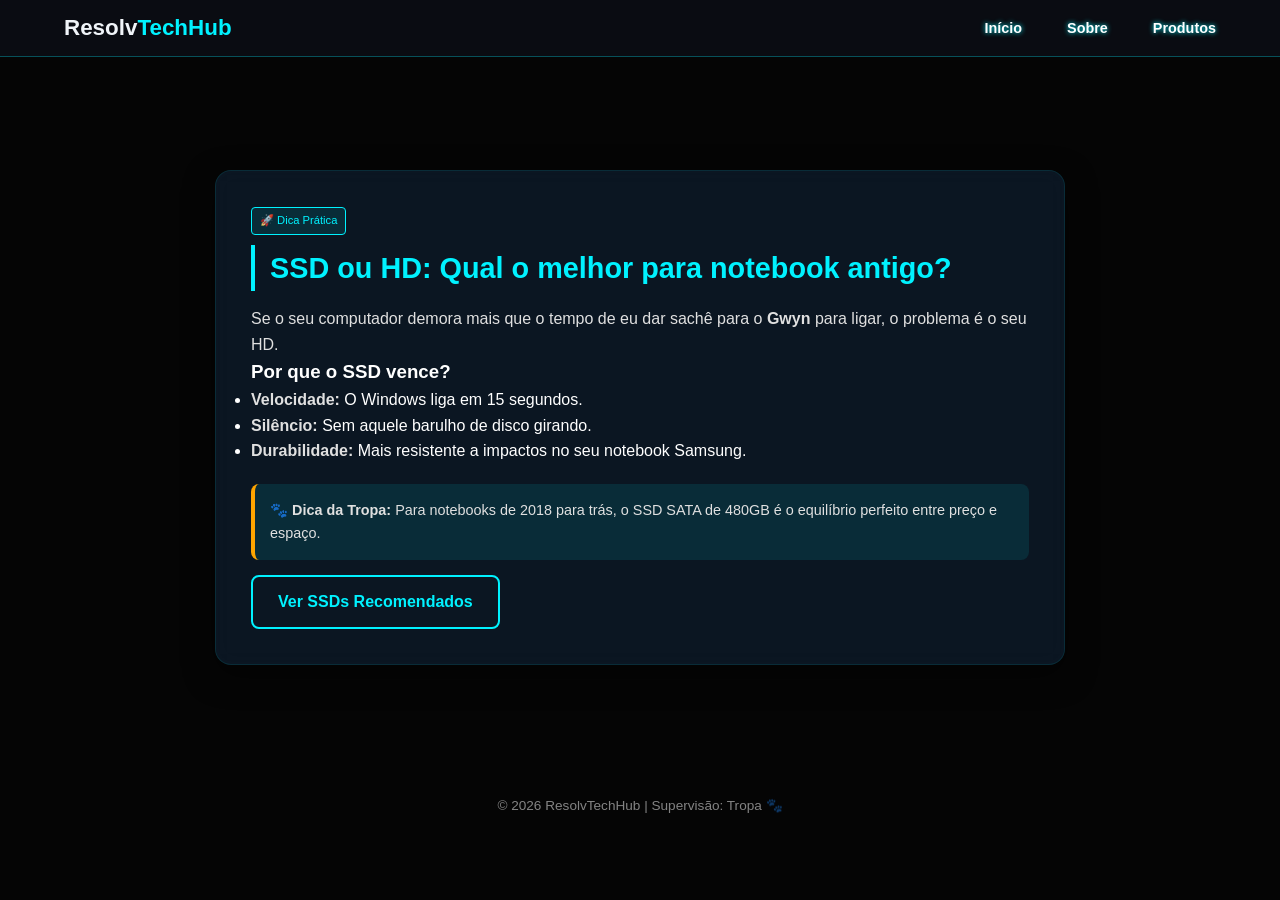
==== commit 0e44b970: "Add files via upload" ====
--- a/artigo-base.html
+++ b/artigo-base.html
@@ -4,7 +4,8 @@
     <meta charset="UTF-8">
     <meta name="viewport" content="width=device-width, initial-scale=1.0">
     <title>SSD ou HD: Qual o melhor? - ResolvTechHub</title>
-    <link rel="stylesheet" href="css/style.css"> </head>
+    <link rel="stylesheet" href="css/style.css"> 
+   </head>
     <link rel="icon" type="image/png" href="Logotipo Startup Tecnologia Moderno Azul e Roxo.png">
 <body>
 
--- a/css/style.css
+++ b/css/style.css
@@ -1698,4 +1698,398 @@
     h2[style*="text-align: center"] {
         margin-top: 0 !important;
     }
-}+}
+.btn-loja {
+    display: inline-flex;
+    align-items: center;
+    gap: 10px;
+    padding: 12px 20px;
+    border-radius: 8px;
+    text-decoration: none;
+    font-weight: bold;
+    transition: 0.3s;
+    margin: 5px;
+}
+
+/* --- ESTILO PADRÃO DOS BOTÕES DE LOJA --- */
+.btn-loja {
+    display: inline-flex;
+    align-items: center;
+    gap: 10px;
+    padding: 12px 20px;
+    border-radius: 8px;
+    text-decoration: none;
+    font-weight: bold;
+    transition: all 0.3s ease;
+    margin: 5px;
+    /* Começa com borda e texto neon, fundo transparente */
+    background-color: transparent;
+    border: 2px solid var(--ciano);
+    color: var(--ciano);
+    box-shadow: 0 0 5px var(--ciano);
+}
+
+/* --- EFEITO AO PASSAR O MOUSE (HOVER) --- */
+/* Quando passar o mouse no Mercado Livre, ele ganha o fundo amarelo */
+.btn-loja i.fa-handshake {
+    color: #fff159; /* Ícone começa com a cor da marca */
+}
+.btn-loja:hover.btn-ml {
+    background-color: #fff159;
+    color: #333;
+    box-shadow: 0 0 15px #fff159;
+    border-color: #fff159;
+}
+.btn-loja:hover.btn-ml i.fa-handshake {
+    color: #333;
+}
+
+/* Quando passar o mouse na Amazon, ela ganha o fundo laranja */
+.btn-loja i.fa-cart-shopping {
+    color: #ff9900; /* Ícone começa com a cor da marca */
+}
+.btn-loja:hover.btn-amazon {
+    background-color: #ff9900;
+    color: white;
+    box-shadow: 0 0 15px #ff9900;
+    border-color: #ff9900;
+}
+.btn-loja:hover.btn-amazon i.fa-cart-shopping {
+    color: white;
+}
+/* RESET GERAL - Mata vãos e espaços automáticos */
+* {
+    margin: 0;
+    padding: 0;
+    box-sizing: border-box;
+}
+
+body {
+    background-color: #050505;
+    color: white;
+    font-family: Arial, sans-serif;
+    line-height: 1.6;
+}
+
+/* CONFIGURAÇÃO DA ABA SUPERIOR (Igual à foto do celular) */
+.top-bar {
+    background-color: #0a0a0a;
+    padding: 15px 20px;
+    border-bottom: 1px solid rgba(0, 255, 255, 0.1);
+    width: 100%;
+    display: block; /* Garante que a árvore fique abaixo do título */
+    text-align: left;
+}
+
+.brand {
+    display: flex;
+    align-items: center;
+    gap: 10px;
+    margin-bottom: 15px;
+}
+
+.brand i {
+    color: #00ffff;
+    font-size: 1.5rem;
+    text-shadow: 0 0 10px #00ffff;
+}
+
+.brand h1 {
+    font-size: 1.2rem;
+    letter-spacing: 1px;
+}
+
+/* MENU DE ÁRVORE */
+.tree-nav ul {
+    list-style: none;
+    padding-left: 5px;
+}
+
+.tree-nav a {
+    color: #00ffff;
+    text-decoration: none;
+    font-family: 'Courier New', monospace;
+    font-size: 0.85rem;
+    display: block;
+    margin-bottom: 5px;
+}
+
+.btn-voltar {
+    color: gray;
+    text-decoration: none;
+    font-size: 0.75rem;
+    display: inline-block;
+    margin-top: 10px;
+}
+
+/* CONTAINER DE CONTEÚDO */
+.content-container {
+    padding: 20px;
+}
+
+/* CARD INFORMATIVO (Design Neon) */
+.card-informativo {
+    background: #0d1117;
+    border: 1px solid #30363d;
+    border-radius: 12px;
+    padding: 20px;
+    max-width: 600px;
+    margin: 0 auto; /* Centraliza o card no notebook */
+}
+
+.badge {
+    background: rgba(0, 255, 255, 0.1);
+    color: #00ffff;
+    padding: 4px 10px;
+    border-radius: 5px;
+    font-size: 0.7rem;
+    border: 1px solid #00ffff;
+}
+
+/* BOTÕES DE COMPRA */
+.button-group {
+    display: flex;
+    flex-direction: column;
+    gap: 10px;
+    margin-top: 20px;
+}
+
+.btn-loja {
+    text-decoration: none;
+    color: white;
+    padding: 12px;
+    border-radius: 8px;
+    text-align: center;
+    font-weight: bold;
+    border: 1px solid #00ffff;
+    box-shadow: 0 0 10px rgba(0, 255, 255, 0.2);
+}
+
+/* CONFIGURAÇÃO PARA NOTEBOOK (Telas Maiores) */
+@media screen and (min-width: 1024px) {
+    .top-bar {
+        padding: 20px 10%; /* Dá mais respiro nas laterais no PC */
+    }
+    
+    .card-informativo {
+        margin-top: 50px; /* Desce um pouco o card no notebook */
+    }
+}
+/* RESET DE CÓDIGO FONTE */
+* {
+    margin: 0;
+    padding: 0;
+    box-sizing: border-box;
+}
+
+/* O CONTAINER PAI */
+.logo-container {
+    background: #0a0a0a;
+    width: 100%;
+    padding: 25px 20px;
+    border-bottom: 1px solid rgba(0, 255, 255, 0.1);
+    display: flex;
+    flex-direction: column;
+}
+
+/* LOGO: CENTRALIZADA NO CELULAR */
+.logo-box {
+    display: flex;
+    align-items: center;
+    justify-content: center; /* Centraliza no celular */
+    gap: 12px;
+    margin-bottom: 30px; /* O espaço que você queria "entre" eles */
+    width: 100%;
+}
+
+.logo-box i {
+    color: #00ffff;
+    font-size: 1.8rem;
+    text-shadow: 0 0 10px #00ffff;
+}
+
+.logo-box h1 {
+    color: #fff;
+    font-size: 1.3rem;
+    letter-spacing: 2px;
+}
+
+/* ÁRVORE: SEMPRE À ESQUERDA */
+.tree-list {
+    list-style: none;
+    align-self: flex-start; /* Força a árvore a ficar na esquerda no celular */
+    padding-left: 5px;
+}
+
+.tree-list li {
+    margin-bottom: 10px;
+}
+
+.tree-list a {
+    color: #00ffff;
+    text-decoration: none;
+    font-family: 'Courier New', monospace;
+    font-size: 0.9rem;
+}
+
+.voltar-link {
+    color: #444;
+    text-decoration: none;
+    font-size: 0.75rem;
+    margin-top: 20px;
+    align-self: flex-start;
+}
+
+/* CONFIGURAÇÃO PARA NOTEBOOK (TELAS GRANDES) */
+@media screen and (min-width: 1024px) {
+    /* No Notebook, a Logo deixa de ser centralizada e vai para a esquerda */
+    .logo-box {
+        justify-content: flex-start; 
+        margin-bottom: 20px;
+    }
+
+    .logo-container {
+        padding: 30px 10%; /* Ajuste de respiro para tela larga */
+    }
+}
+/* RESET TOTAL */
+* {
+    margin: 0;
+    padding: 0;
+    box-sizing: border-box;
+}
+
+body {
+    background-color: #050505;
+}
+
+/* --- BOX 1: CONFIGURAÇÃO DA LOGO --- */
+.box-logo {
+    width: 100%;
+    padding: 25px 15px;
+    display: flex;
+    align-items: center;
+    justify-content: center; /* Centraliza no Celular */
+    background: #0a0a0a;
+    border-bottom: 1px solid rgba(0, 255, 255, 0.1);
+}
+
+.box-logo i {
+    color: #00ffff;
+    font-size: 1.8rem;
+    margin-right: 12px;
+    text-shadow: 0 0 10px #00ffff;
+}
+
+.box-logo h1 {
+    color: #fff;
+    font-size: 1.4rem;
+    letter-spacing: 2px;
+}
+
+/* --- BOX 2: CONFIGURAÇÃO DA ÁRVORE --- */
+.box-tree {
+    width: 100%;
+    padding: 20px;
+    background: #050505; /* Cor diferente para marcar a troca de box */
+    display: flex;
+    flex-direction: column;
+    align-items: flex-start; /* Sempre na Esquerda */
+}
+
+.tree-list {
+    list-style: none;
+}
+
+.tree-list a {
+    color: #00ffff;
+    text-decoration: none;
+    font-family: 'Courier New', monospace;
+    font-size: 0.9rem;
+    display: block;
+    margin-bottom: 8px;
+}
+
+.voltar-link {
+    color: #444;
+    text-decoration: none;
+    font-size: 0.75rem;
+    margin-top: 10px;
+}
+
+/* --- AJUSTE PARA NOTEBOOK (TELAS GRANDES) --- */
+@media screen and (min-width: 1024px) {
+    /* No Notebook, a logo sai do centro e vai para a esquerda */
+    .box-logo {
+        justify-content: flex-start;
+        padding-left: 10%;
+    }
+
+    .box-tree {
+        padding-left: 10%;
+        margin-top: 0; /* Garante que fiquem próximas mas em boxes separadas */
+    }
+}
+/* 1. MATA O VÃO PRETO NO TOPO DO CELULAR */
+#pagina-categoria {
+    margin: 0 !important;
+    padding: 0 !important;
+}
+
+/* 2. A MÁGICA DO ALINHAMENTO */
+.logo-header {
+    width: 100%;
+    background-color: #0a0a0a;
+    padding: 15px 0;
+    border-bottom: 1px solid rgba(0, 255, 255, 0.1);
+    
+    display: flex;
+    align-items: center;
+    justify-content: center; /* CENTRALIZA NO CELULAR */
+    
+    /* Garante que comece no topo absoluto */
+    margin-top: 0 !important; 
+}
+
+.logo-header i {
+    color: #00ffff;
+    margin-right: 10px;
+    font-size: 1.5rem;
+}
+
+.logo-header h1 {
+    color: #fff;
+    font-size: 1.4rem;
+    margin: 0 !important;
+}
+
+/* 3. MUDANÇA PARA O NOTEBOOK (PC) */
+@media screen and (min-width: 1024px) {
+    .logo-header {
+        justify-content: flex-start !important; /* VAI PARA A ESQUERDA NO PC */
+        padding-left: 10% !important;
+    }
+}
+ /* CSS Adicional para garantir o respiro direto no arquivo */
+        .card-informativo {
+            margin-bottom: 60px !important; /* Aumentei o espaço para 60px */
+            padding: 25px;
+            background: #0d1117;
+            border-radius: 15px;
+            border: 1px solid rgba(0, 255, 255, 0.1);
+        }
+        .lista-cards {
+            padding: 15px;
+            display: flex;
+            flex-direction: column;
+        }
+        .btn-loja {
+            margin-top: 10px;
+            display: inline-block;
+            width: 100%;
+            text-align: center;
+            padding: 12px;
+            border-radius: 8px;
+            text-decoration: none;
+            font-weight: bold;
+        }
